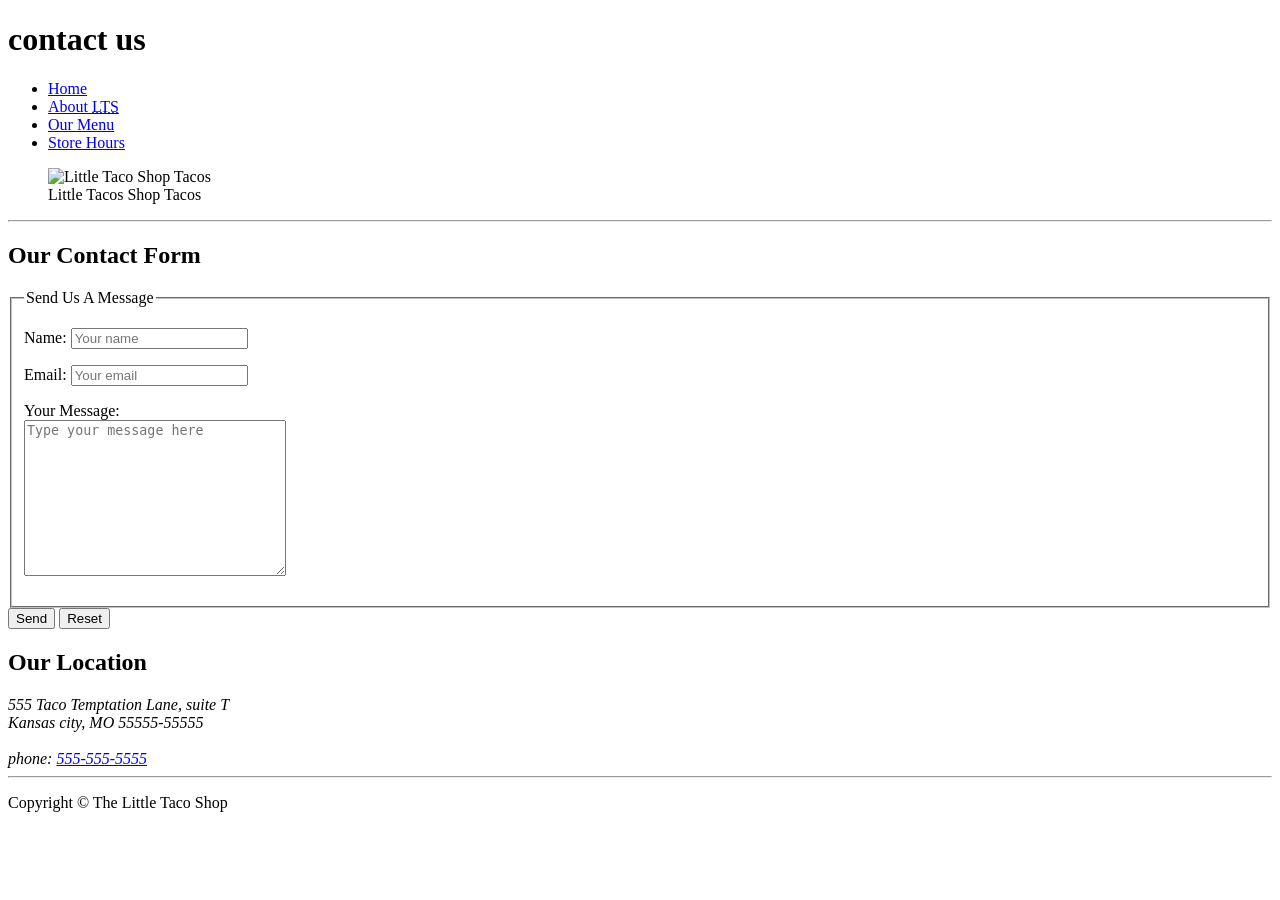
==== contact.html @ 78f8423b "Add files via upload" ====
<!DOCTYPE html>
<html lang="en">

<head>
    <meta charset="UTF-8">
    <meta name="author" content="Dave Gray">
    <meta name="description" content="Contact information for the Little Taco Shop">
    <title>Contact us - LTS</title>
     <link rel="stylesheet" href="css/style.css">
    <link rel="icon" href="img/favicon.png" type="image/png">
</head>

<body>
    <header>
        <h1>contact us</h1>
        <nav>
    <ul>
        <li>
            <a href="/">Home</a>
        </li>
        <li>
            <a href="/#AboutLTS">About <abbr title="The Little Taco Shop">LTS</abbr></a>
        </li>
        <li>
            <a href="/#ourmenu">Our Menu</a>
        </li>
        <li>
            <a href="hours.html">Store Hours</a>
        </li>
    </ul>

    </nav>
    <figure>
    <img src="img/tacos1.jpg" alt="Little Taco Shop Tacos" title="Tacos ready to eat!" width="400" height="250">
    <figcaption>
        Little Tacos Shop Tacos
    </figcaption>
</figure> 

</header>
<hr>
<main>
    <section>
    <h2>Our Contact Form</h2>

    <form action="https://httpbin.org/get" method="get" >
        <fieldset>
            <legend> Send Us A Message</legend>
            <p>
                <label for="name">Name:</label>
                <input type="text" name="name" id="name" placeholder="Your name" required>
            </p>
            <p>
                <label for="email">Email:</label>
                <input type="email" name="email" id="email" placeholder="Your email" required>
            </p>
            <p>
                <label for="message">Your Message:</label>
                <br>
                <textarea name="message" id="message" cols="30" rows="10" placeholder="Type your message here"></textarea>
            </p>
        </fieldset>
        <button type="submit">Send</button>
        <button type="reset">Reset</button>
    </form>
    </section>
    <section>
        <h2>Our Location</h2>
        <address>
            555 Taco Temptation Lane, suite T<br>
            Kansas city, MO 55555-55555
            <br><br>
            phone: <a href="tel:+5555555555">555-555-5555</a>
        </address>
    </section>
</main>
<hr>
<footer>
    <p> Copyright &copy; The Little Taco Shop</p>
</footer>
</body>  

</html>
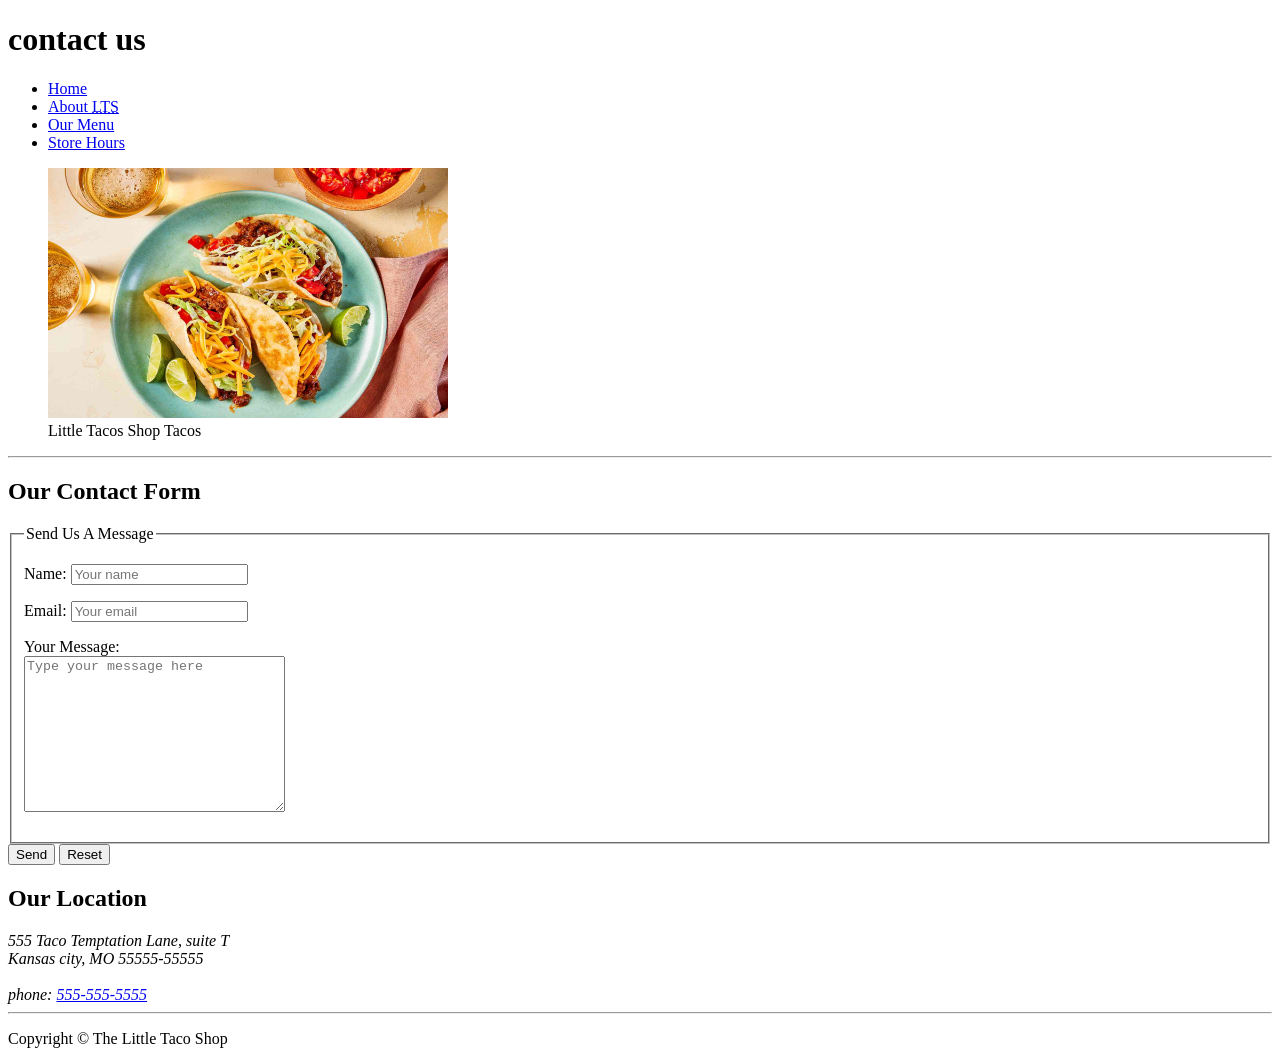
==== commit e5e197a8: "Fix HTML formatting and structure" ====
--- a/contact.html
+++ b/contact.html
@@ -31,7 +31,7 @@
 
     </nav>
     <figure>
-    <img src="img/tacos1.jpg" alt="Little Taco Shop Tacos" title="Tacos ready to eat!" width="400" height="250">
+    <img src="tacos1.jpg" alt="Little Taco Shop Tacos" title="Tacos ready to eat!" width="400" height="250">
     <figcaption>
         Little Tacos Shop Tacos
     </figcaption>
